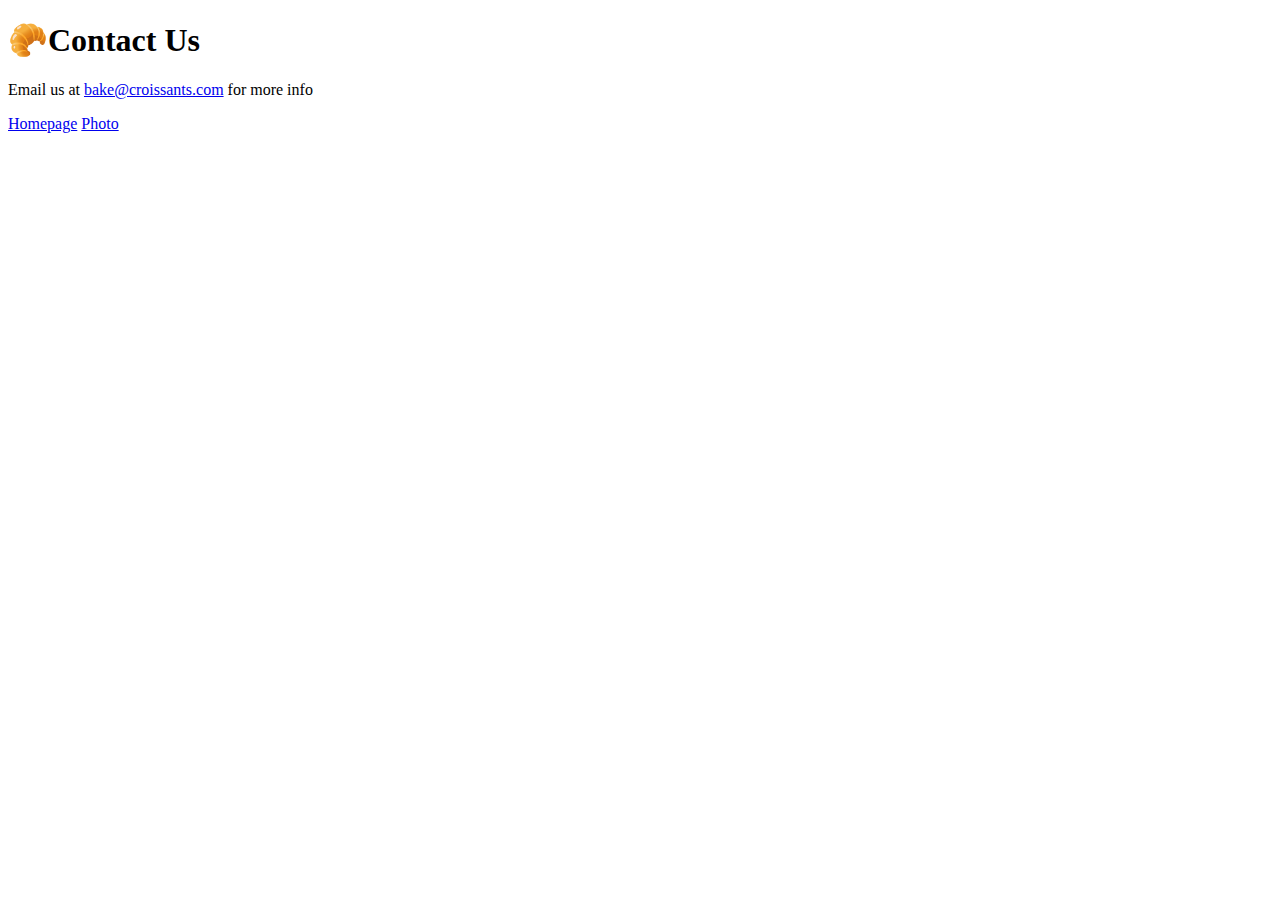
==== contact.html @ b73d69ce "Multiple page file practice" ====
<!DOCTYPE html>
<html lang="en">
  <head>
    <meta charset="UTF-8" />
    <meta http-equiv="X-UA-Compatible" content="IE=edge" />
    <meta name="viewport" content="width=device-width, initial-scale=1.0" />
    <link rel="stylesheet" href="css/styles.css" />
    <title>Document</title>
  </head>
  <body>
    <h1>🥐Contact Us</h1>
    <p>
      Email us at
      <a href="mailto:bake@croissants.com">bake@croissants.com</a> for more info
    </p>
    <a href="/index.html">Homepage</a>
    <a href="/photo.html">Photo</a>
  </body>
</html>
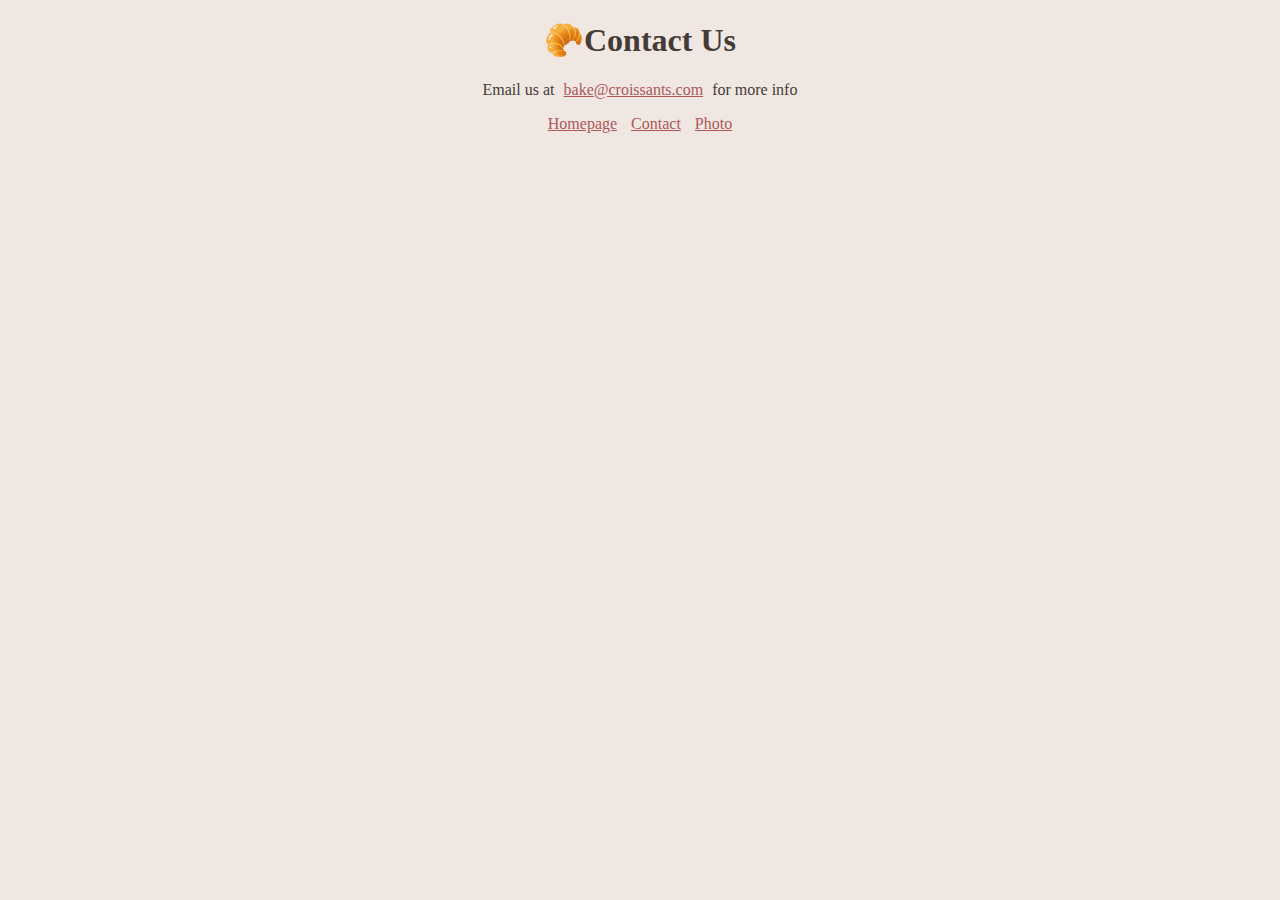
==== commit b9f9f1f2: "Added css" ====
--- a/contact.html
+++ b/contact.html
@@ -13,7 +13,10 @@
       Email us at
       <a href="mailto:bake@croissants.com">bake@croissants.com</a> for more info
     </p>
-    <a href="/index.html">Homepage</a>
-    <a href="/photo.html">Photo</a>
+    <footer>
+      <a href="/index.html">Homepage</a>
+      <a href="/contact.html">Contact</a>
+      <a href="/photo.html">Photo</a>
+    </footer>
   </body>
 </html>
--- a/css/styles.css
+++ b/css/styles.css
@@ -0,0 +1,26 @@
+:root {
+  --primary-color: #f1e7e2;
+  --secondary-color: #443b37;
+  --tertiary-color: #ab5858;
+}
+body {
+  background: var(--primary-color);
+  color: var(--secondary-color);
+}
+a {
+  color: var(--tertiary-color);
+  margin: 0 5px;
+}
+
+h1,
+p,
+footer {
+  text-align: center;
+}
+
+img {
+  display: block;
+  margin: 0 auto;
+  border-radius: 4px;
+  padding: 15px 0 15px 0;
+}
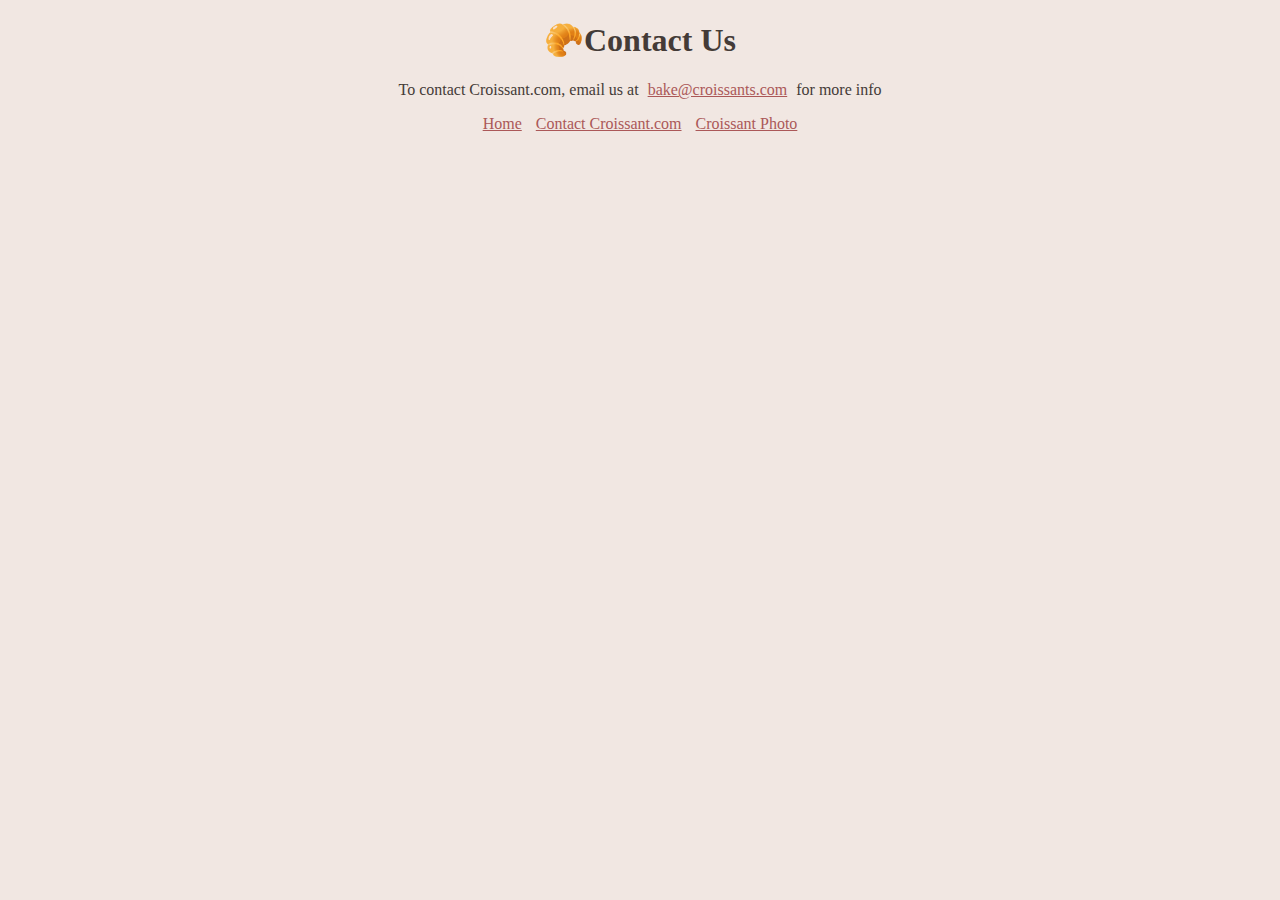
==== commit ddba4932: "Make more SEO friendly" ====
--- a/contact.html
+++ b/contact.html
@@ -4,19 +4,23 @@
     <meta charset="UTF-8" />
     <meta http-equiv="X-UA-Compatible" content="IE=edge" />
     <meta name="viewport" content="width=device-width, initial-scale=1.0" />
+    <meta
+      name="description"
+      content="Mock contact page for croissant.com to learn more about our croissants"
+    />
     <link rel="stylesheet" href="css/styles.css" />
-    <title>Document</title>
+    <title>Contact Us About Croissants - Croissant.com</title>
   </head>
   <body>
     <h1>🥐Contact Us</h1>
     <p>
-      Email us at
+      To contact Croissant.com, email us at
       <a href="mailto:bake@croissants.com">bake@croissants.com</a> for more info
     </p>
     <footer>
-      <a href="/index.html">Homepage</a>
-      <a href="/contact.html">Contact</a>
-      <a href="/photo.html">Photo</a>
+      <a href="/index.html" title="Homepage">Home</a>
+      <a href="/contact.html" title="Contact">Contact Croissant.com</a>
+      <a href="/photo.html" title="Photo">Croissant Photo</a>
     </footer>
   </body>
 </html>
